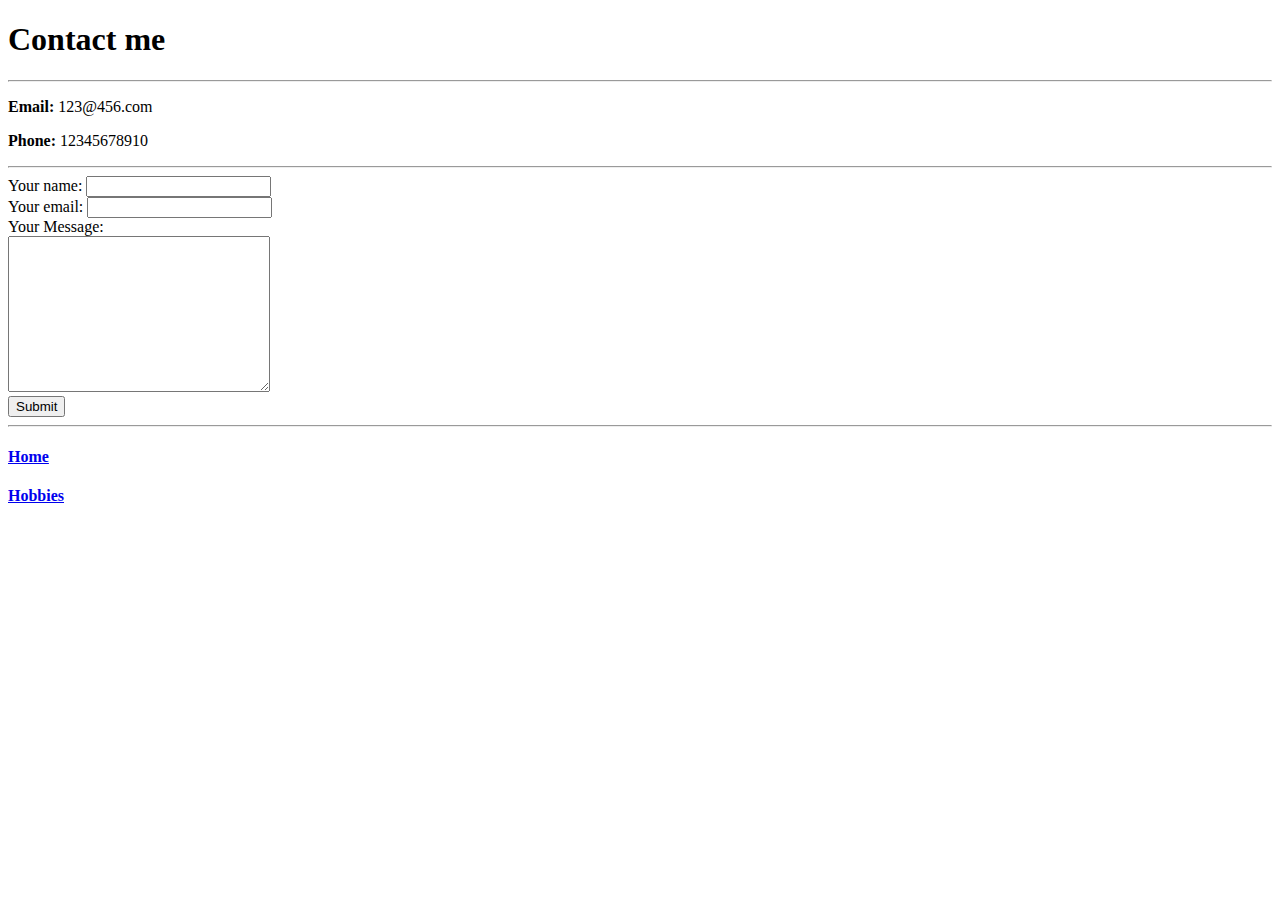
==== contact.html @ 347639bb "Add initial mock_CV files" ====
<!DOCTYPE html>
<html lang="en">
  <head>
    <meta charset="UTF-8" />
    <meta http-equiv="X-UA-Compatible" content="IE=edge" />
    <meta name="viewport" content="width=device-width, initial-scale=1.0" />
    <title>Document</title>
  </head>
  <body>
    <h1>Contact me</h1>
    <hr />
    <p><strong>Email:</strong> 123@456.com</p>
    <p><strong>Phone:</strong> 12345678910</p>
    <hr />

    <form action="mailto:jd031988@gmail.com" method="post" enctype="text/plain">
      <label for="name">Your name:</label>
      <input type="text" class="your~Name" /><br />
      <label>Your email:</label>
      <input type="email" name="yourEmail" id="" /> <br />
      <label for="">Your Message:</label> <br />
      <textarea name="yourMessage" id="" cols="30" rows="10"></textarea> <br />
      <input type="submit" value="Submit" target="_blank" />
    </form>
    <hr />
    <h4><a href="./index.html">Home</a></h4>
    <h4><a href="./hobbies.html">Hobbies</a></h4>
  </body>
</html>
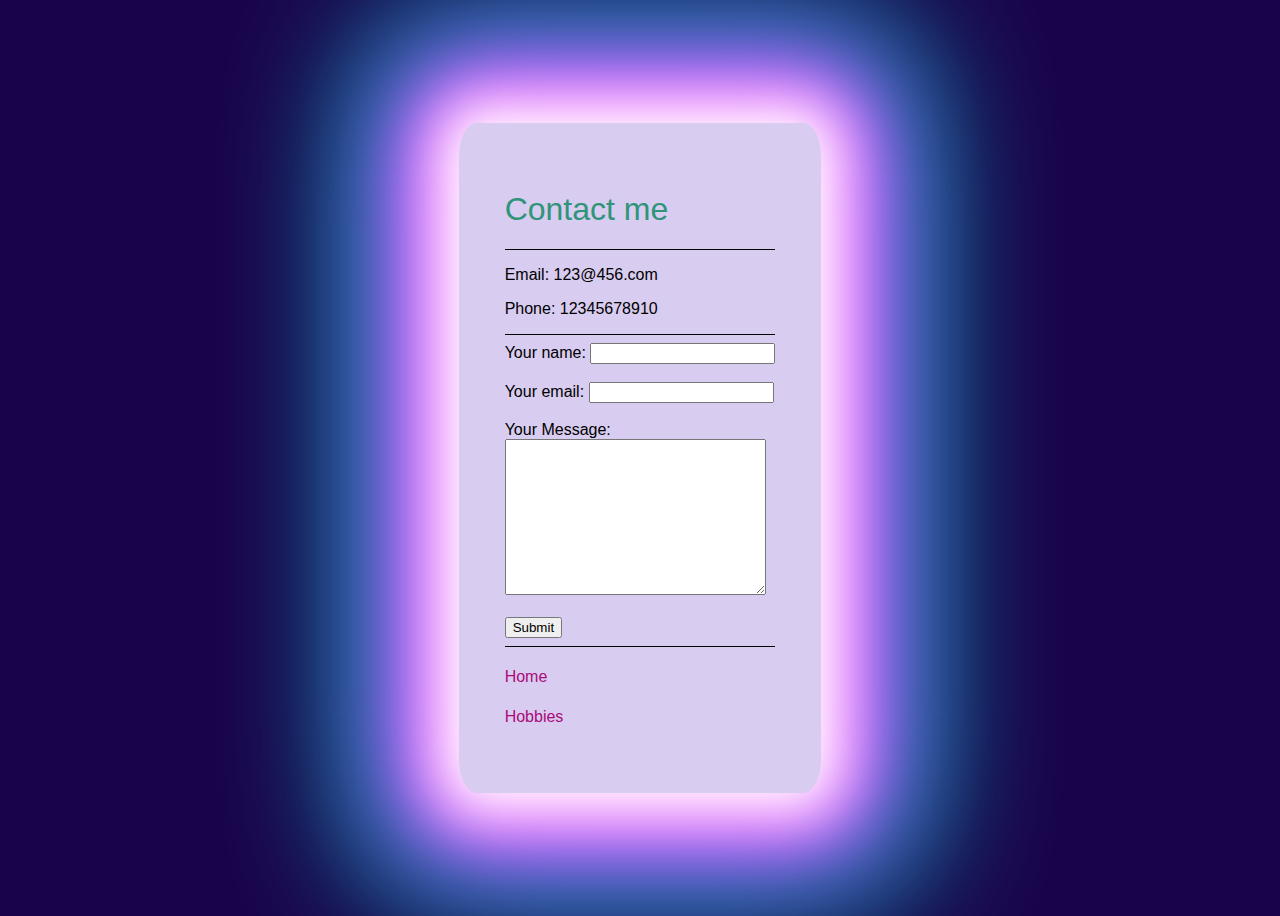
==== commit 144a1a57: "Add files via upload" ====
--- a/contact.html
+++ b/contact.html
@@ -5,25 +5,36 @@
     <meta http-equiv="X-UA-Compatible" content="IE=edge" />
     <meta name="viewport" content="width=device-width, initial-scale=1.0" />
     <title>Document</title>
+    <link rel="stylesheet" href="./css/style.css" />
   </head>
   <body>
-    <h1>Contact me</h1>
-    <hr />
-    <p><strong>Email:</strong> 123@456.com</p>
-    <p><strong>Phone:</strong> 12345678910</p>
-    <hr />
+    <div>
+      <h1>Contact me</h1>
+      <hr />
+      <p><strong>Email:</strong> 123@456.com</p>
+      <p><strong>Phone:</strong> 12345678910</p>
+      <hr />
 
-    <form action="mailto:jd031988@gmail.com" method="post" enctype="text/plain">
-      <label for="name">Your name:</label>
-      <input type="text" class="your~Name" /><br />
-      <label>Your email:</label>
-      <input type="email" name="yourEmail" id="" /> <br />
-      <label for="">Your Message:</label> <br />
-      <textarea name="yourMessage" id="" cols="30" rows="10"></textarea> <br />
-      <input type="submit" value="Submit" target="_blank" />
-    </form>
-    <hr />
-    <h4><a href="./index.html">Home</a></h4>
-    <h4><a href="./hobbies.html">Hobbies</a></h4>
+      <form
+        action="mailto:jd031988@gmail.com"
+        method="post"
+        enctype="text/plain"
+      >
+        <label for="name">Your name:</label>
+        <input type="text" class="your~Name" /><br />
+        <br />
+        <label>Your email:</label>
+        <input type="email" name="yourEmail" id="" /> <br />
+        <br />
+        <label for="">Your Message:</label> <br />
+        <textarea name="yourMessage" id="" cols="30" rows="10"></textarea>
+        <br />
+        <br />
+        <input type="submit" value="Submit" target="_blank" />
+      </form>
+      <hr />
+      <h4><a href="./index.html">Home</a></h4>
+      <h4><a href="./hobbies.html">Hobbies</a></h4>
+    </div>
   </body>
 </html>
--- a/css/style.css
+++ b/css/style.css
@@ -0,0 +1,41 @@
+* {
+  font-family: 'Franklin Gothic Medium', 'Arial Narrow', Arial, sans-serif;
+  font-weight: lighter;
+}
+
+body {
+  background-color: #1a0449;
+  display: flex;
+  flex-direction: column;
+  justify-content: center;
+  align-items: center;
+  height: 100vh;
+}
+div {
+  border-radius: 5%;
+  background-color: rgb(216, 204, 240);
+  border: 1px solid rgb(216, 204, 240);
+  padding: 45px;
+  margin-top: 0px;
+  box-shadow: 0 0 60px 30px #fff, 0 0 100px 60px #f0f, 0 0 140px 90px #0ff;
+}
+hr {
+  background-color: rgb(0, 0, 0);
+  border: none;
+
+  height: 1px;
+}
+
+h1 {
+  color: #2f9479;
+}
+
+h3,
+h4 {
+  color: #045762;
+}
+
+a {
+  color: #aa0a7a;
+  text-decoration: none;
+}
